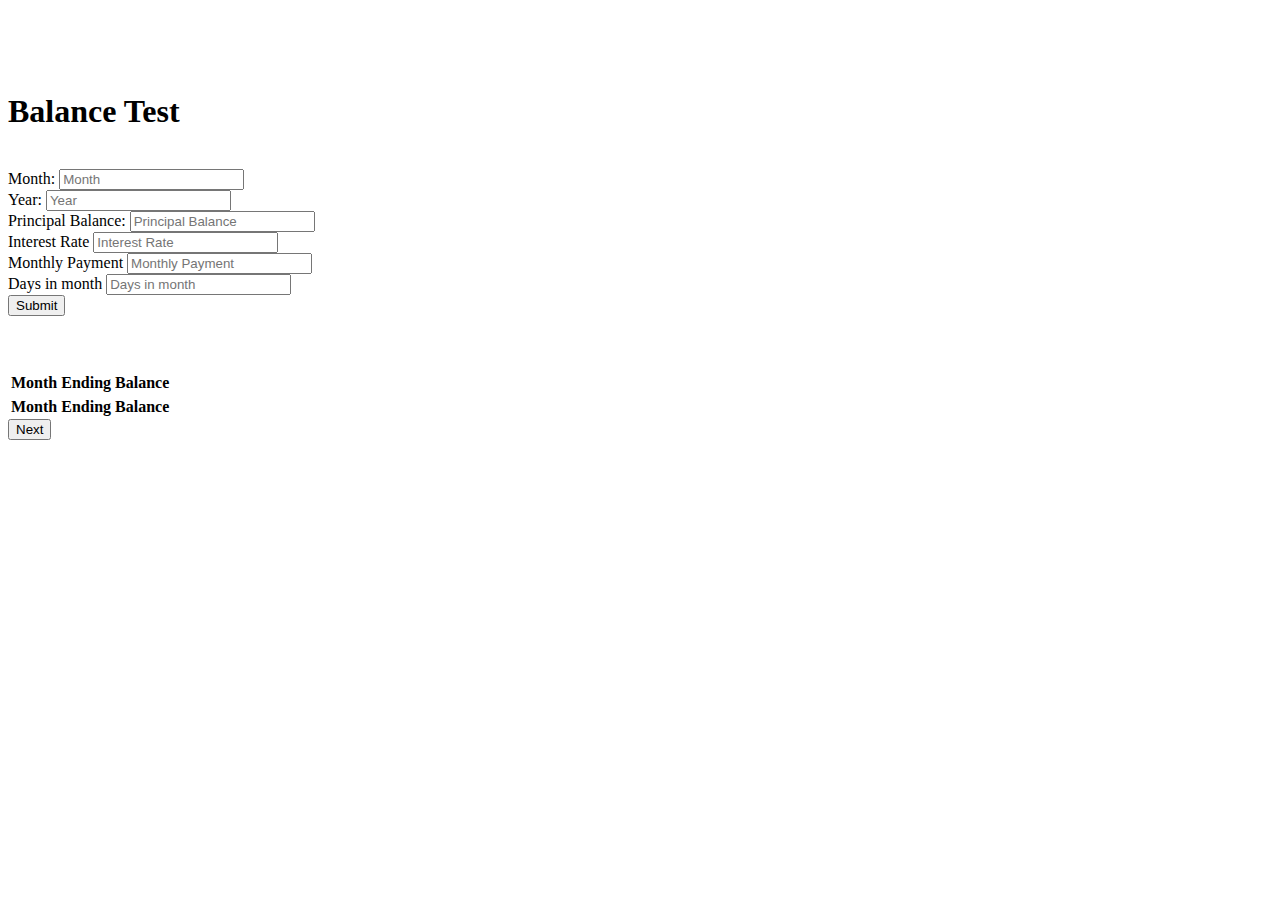
==== index.html @ 73433b34 "fixed left/right adding, year update" ====
<!DOCTYPE HTML>
<html lang="en">

<head>
    <!-- basic.html -->
    <title>Balance Test</title>
    <meta charset="UTF-8" />
    <link rel="stylesheet" type="text/css" href="assets/style.css"> 
    <!-- Latest compiled and minified CSS -->
    <link rel="stylesheet" href="https://stackpath.bootstrapcdn.com/bootstrap/4.1.0/css/bootstrap.min.css" integrity="sha384-9gVQ4dYFwwWSjIDZnLEWnxCjeSWFphJiwGPXr1jddIhOegiu1FwO5qRGvFXOdJZ4" crossorigin="anonymous">
    <script src="https://ajax.googleapis.com/ajax/libs/jquery/3.2.1/jquery.min.js">
    </script>
</head>

<body>
    <div class="container">
        <h1>Balance Test</h1> <br>

        <!-- INITIAL FORM ======================================================================================= --> 
        <form>
            <div class="row">
                <div class="col-4">
                    <div class="form-group">
                        <label for="exampleInputEmail1">Month:</label>
                        <input type="email" class="form-control" id="month" aria-describedby="emailHelp" placeholder="Month">
                    </div>
                </div>
                <div class="col-md-4">
                    <div class="form-group" id="year-form">
                        <label for="exampleInputEmail1">Year:</label>
                        <input type="email" class="form-control" id="year" aria-describedby="emailHelp" placeholder="Year">
                    </div>
                </div>
                <div class="col-4">
                    <div class="form-group">
                        <label for="exampleInputEmail1">Principal Balance:</label>
                        <input type="email" class="form-control" id="PB" aria-describedby="emailHelp" placeholder="Principal Balance">
                    </div>
                </div>
            </div>
            <div class="row">
                <div class="col-4">
                    <div class="form-group">
                        <label for="exampleInputEmail1">Interest Rate</label>
                        <input type="email" class="form-control" id="IR" aria-describedby="emailHelp" placeholder="Interest Rate">
                    </div>
                </div>
                <div class="col-4">
                    <div class="form-group">
                        <label for="exampleInputEmail1">Monthly Payment</label>
                        <input type="email" class="form-control" id="MP" aria-describedby="emailHelp" placeholder="Monthly Payment">
                    </div>
                </div>
                <div class="col-4">
                    <div class="form-group">
                        <label for="exampleInputEmail1">Days in month</label>
                        <input type="email" class="form-control" id="days" aria-describedby="emailHelp" placeholder="Days in month">
                    </div>
                </div>
            </div>
            <button type="button" class="btn btn-primary" id="button">Submit</button>
        </form>


        <br>
        <br>


        <!-- RESULTS TABLE ======================================================================================= --> 

        <!-- LEFT SIDE --> 

        <h3 class="year-heading">  </h3>

        <div class="row">
          <div class="col-6">

            <table class="table">
                <thead>
                    <tr>
                        <th class="heading" scope="col"> Month </th>
                        <th class="heading" scope="col"> Ending Balance </th>
                    </tr>
                </thead>
                <tbody id="tableLeft">
                </tbody>
            </table>

          </div>

        <!-- RIGHT SIDE --> 

          <div class="col-6">

            <table class="table">
                <thead>
                    <tr>
                        <th class="heading" scope="col"> Month </th>
                        <th class="heading" scope="col"> Ending Balance </th>
                    </tr>
                </thead>
                <tbody id="tableRight">
                </tbody>
            </table>
            
          </div>
        </div>

        <button type="button" class="btn btn-primary" id="next">Next</button>

       <!-- ======================================================================================================== --> 


    </div>

    <script src="balance.js"></script>

</body>

</html>
---- assets/style.css ----
.container {
	padding-top:5%;
}

.heading {
	border-top:0px !important;
}
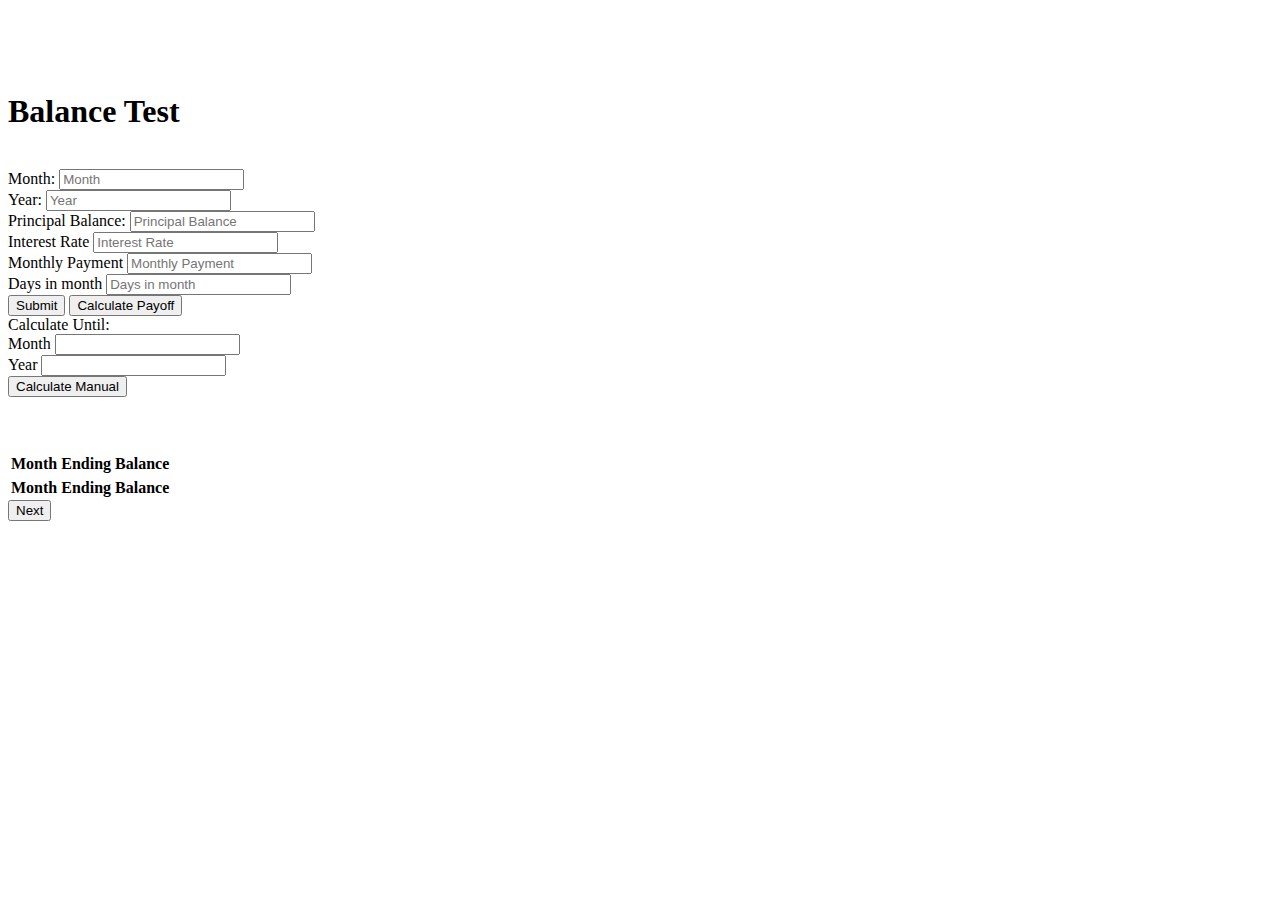
==== commit 0922723f: "Adding features to calculate payoff and calculate to a manual month/year" ====
--- a/index.html
+++ b/index.html
@@ -59,6 +59,25 @@
                 </div>
             </div>
             <button type="button" class="btn btn-primary" id="button">Submit</button>
+            <button type="button" class="btn btn-primary" id="payoff">Calculate Payoff</button>
+            <div class="row">
+                <div class="col-4">
+                    Calculate Until:
+                </div>
+                <div class="col-4">
+                    <div class="form-group">
+                        <label for="manualMonth">Month</label>
+                        <input type="text" class="form-control" id="manualMonth">
+                    </div>
+                </div>
+                <div class="col-4">
+                    <div class="form-group">
+                        <label for="manualMonth">Year</label>
+                        <input type="text" class="form-control" id="manualYear">
+                    </div>
+                </div>
+            </div>
+            <button type="button" class="btn btn-primary" id="manual">Calculate Manual</button>
         </form>
 
 
